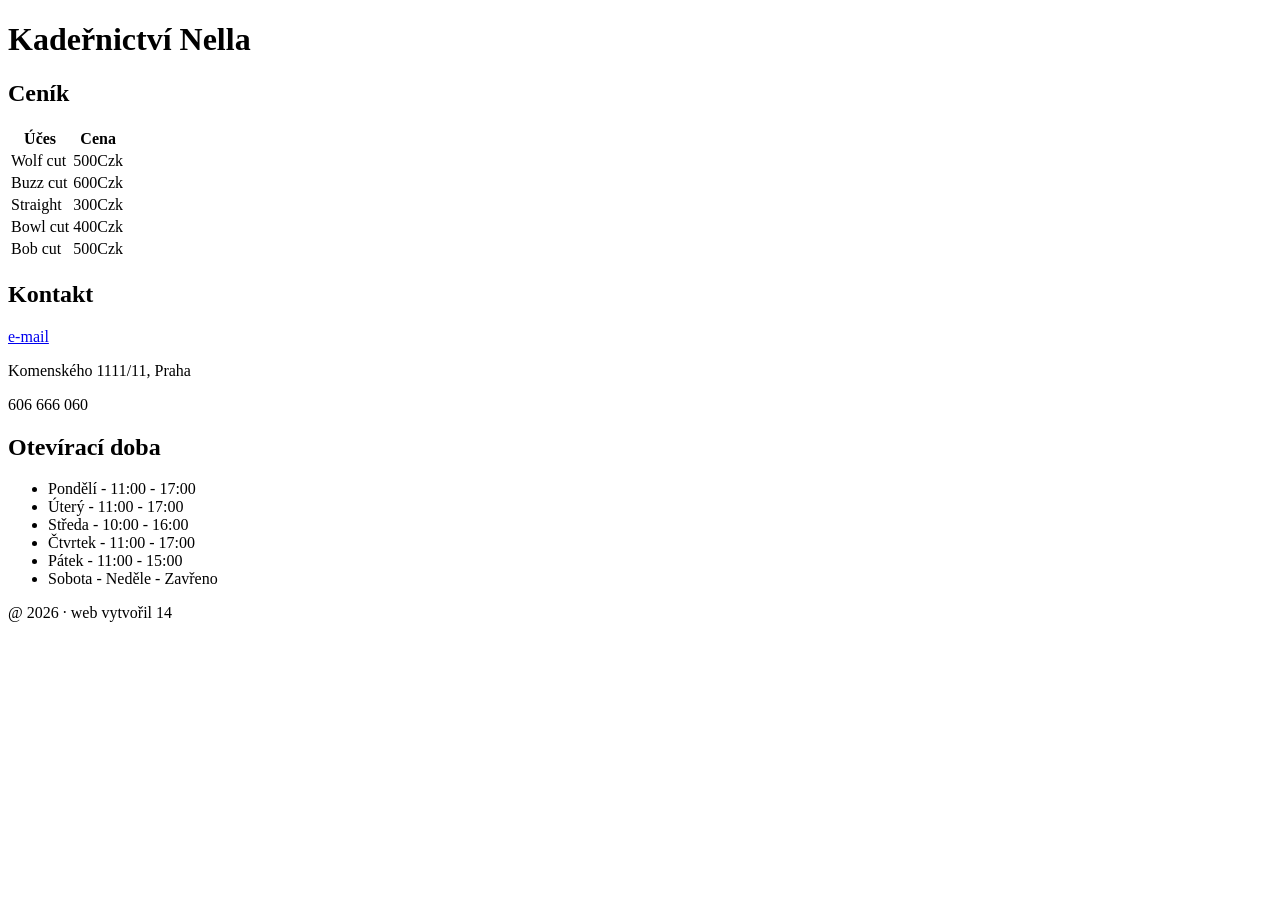
==== index.html @ 44399c20 "Add footer with copyright information" ====
<!DOCTYPE html>
<html lang="cs">
  <head>
    <meta charset="utf-8">
    <title>Kadeřnictví Nella</title>

  </head>
 <h1>Kadeřnictví Nella</h1>
  <h2>Ceník</h2>
  <table>
  <tr><th>Účes</th><th>Cena</th></tr>
  <tr><td>Wolf cut</td><td>500Czk</td></tr>
  <tr><td>Buzz cut</td><td>600Czk</td></tr>
  <tr><td>Straight</td><td>300Czk</td></tr>
  <tr><td>Bowl cut</td><td>400Czk</td></tr>
  <tr><td>Bob cut</td><td>500Czk</td></tr>
  </table>
  <h2>Kontakt</h2>
  <a href="silly@gmail.cz">e-mail</a>
  <p>Komenského 1111/11, Praha</p>
  <p>606 666 060</p>
  <h2>Otevírací doba</h2>
  <ul>
    <li>Pondělí - 11:00 - 17:00</li>
    <li>Úterý - 11:00 - 17:00</li>
    <li>Středa - 10:00 - 16:00</li>
    <li>Čtvrtek - 11:00 - 17:00</li>
    <li>Pátek - 11:00 - 15:00</li>
    <li>Sobota - Neděle - Zavřeno</li>
  </ul>
  </body>
  <footer>@ 2026 · web vytvořil 14 </footer>
</html>
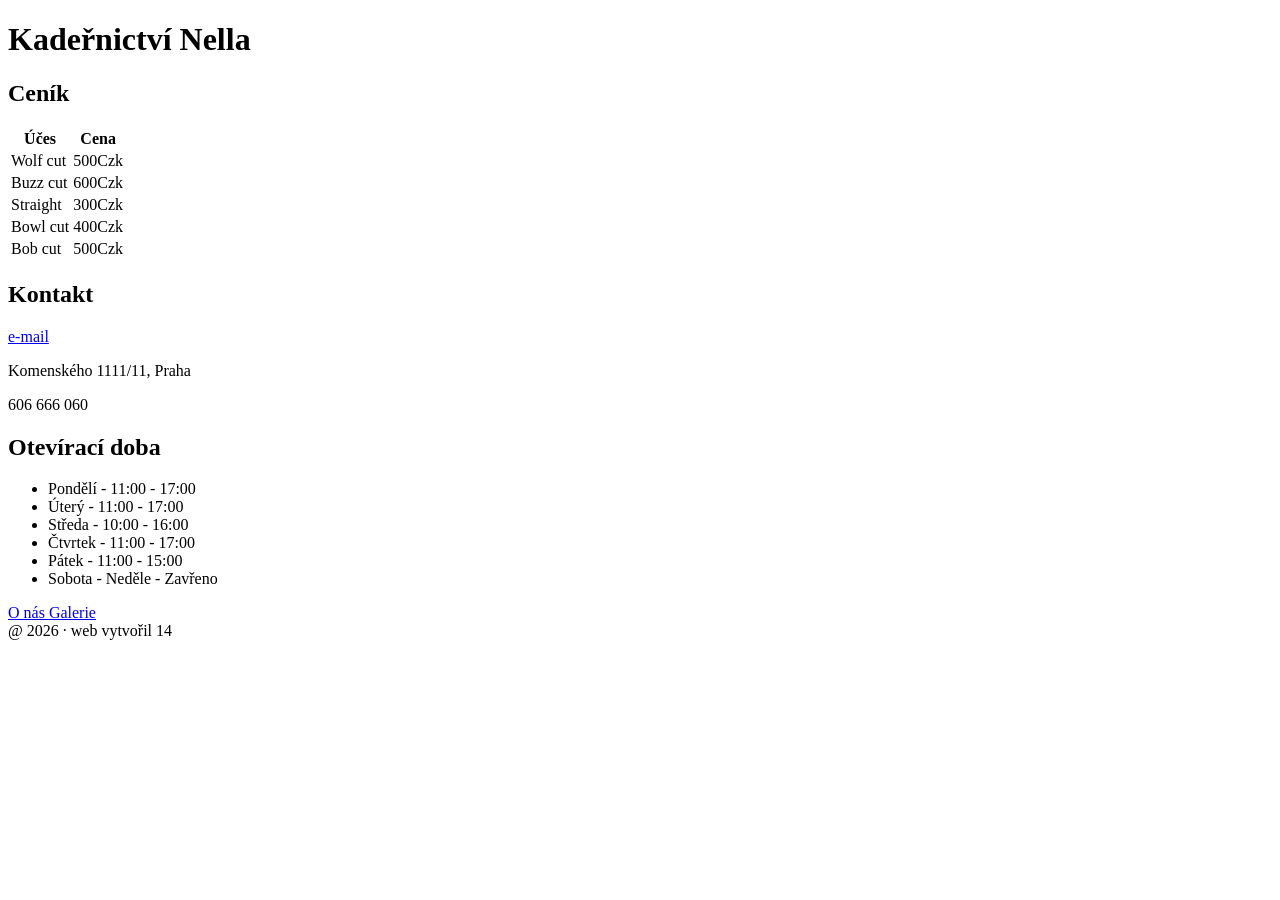
==== commit 260fbaf6: "Add navigation links to index.html" ====
--- a/index.html
+++ b/index.html
@@ -28,6 +28,10 @@
     <li>Pátek - 11:00 - 15:00</li>
     <li>Sobota - Neděle - Zavřeno</li>
   </ul>
+  <nav>
+    <a href="onas.html">O nás </a>
+    <a href="galerie.html">Galerie </a>
+  </nav>
   </body>
   <footer>@ 2026 · web vytvořil 14 </footer>
 </html>
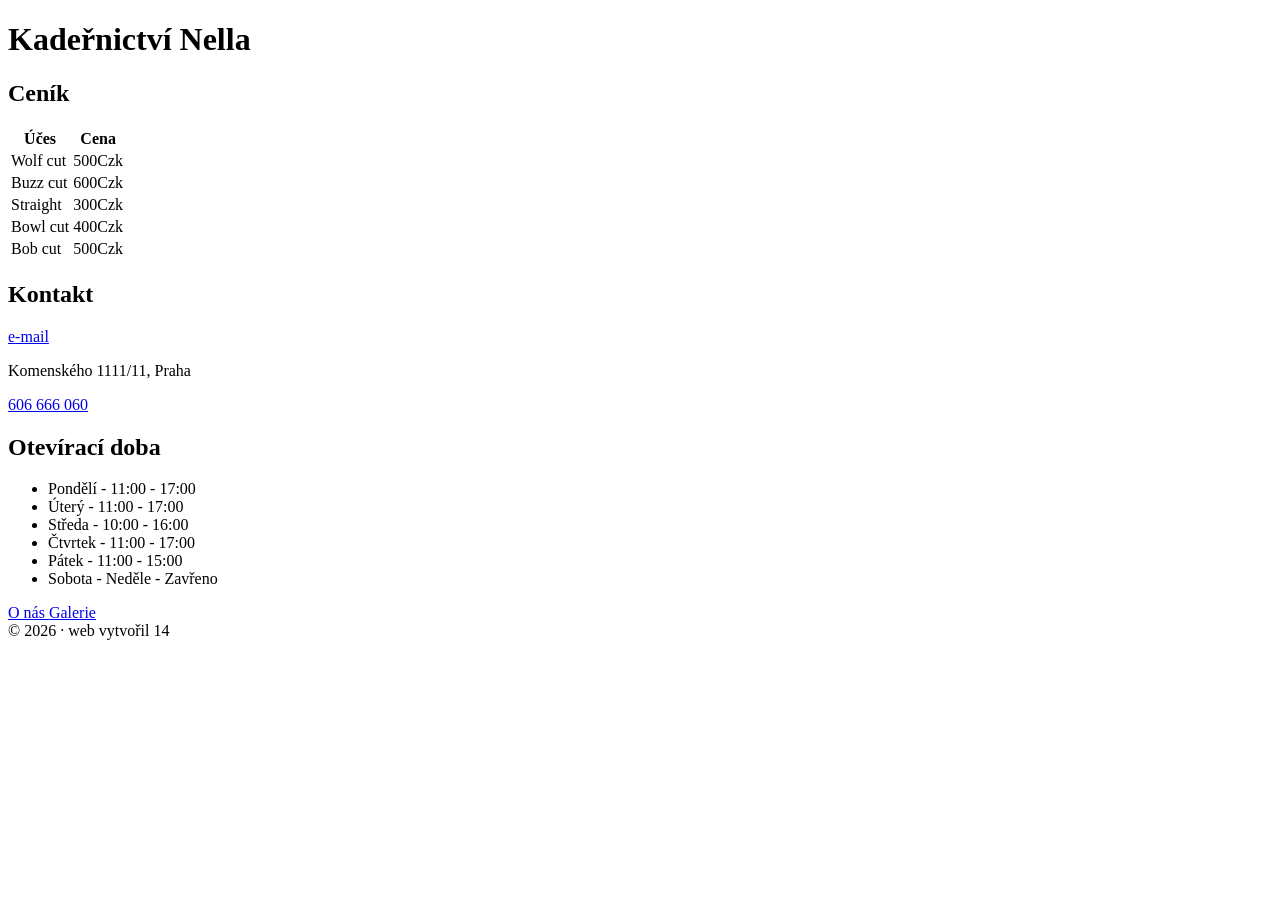
==== commit e0323fae: "zapracovala jsem komentar z fora" ====
--- a/index.html
+++ b/index.html
@@ -16,9 +16,9 @@
   <tr><td>Bob cut</td><td>500Czk</td></tr>
   </table>
   <h2>Kontakt</h2>
-  <a href="silly@gmail.cz">e-mail</a>
+  <a href="mailto:prchald@ssemi.cz">e-mail</a>
   <p>Komenského 1111/11, Praha</p>
-  <p>606 666 060</p>
+  <a href="tel:606666060">606 666 060</a>
   <h2>Otevírací doba</h2>
   <ul>
     <li>Pondělí - 11:00 - 17:00</li>
@@ -32,6 +32,6 @@
     <a href="onas.html">O nás </a>
     <a href="galerie.html">Galerie </a>
   </nav>
+  <footer>© 2026 · web vytvořil 14 </footer>
   </body>
-  <footer>@ 2026 · web vytvořil 14 </footer>
 </html>
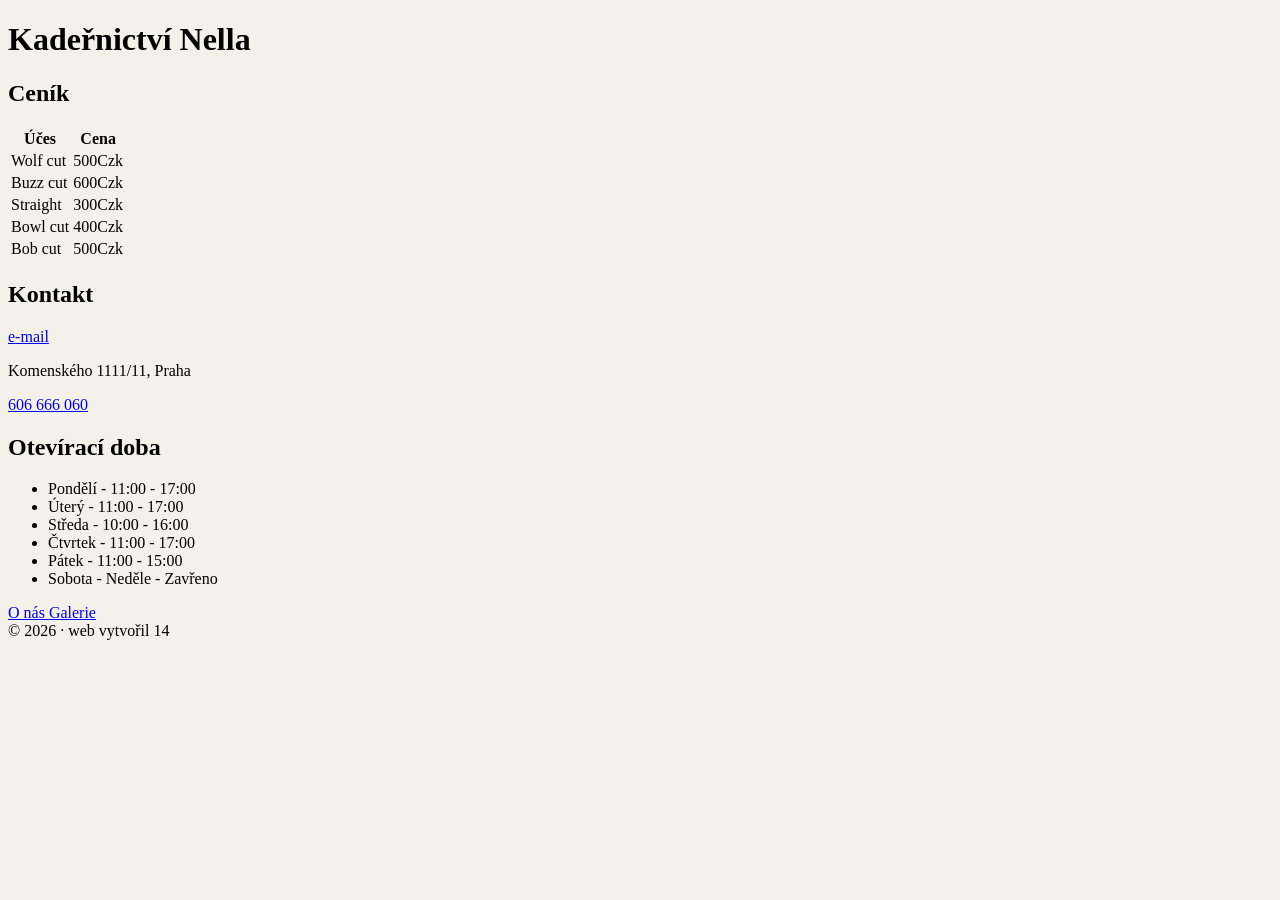
==== commit 8fa394f3: "pridala jsem css" ====
--- a/index.html
+++ b/index.html
@@ -3,7 +3,7 @@
   <head>
     <meta charset="utf-8">
     <title>Kadeřnictví Nella</title>
-
+<link rel="stylesheet" href="style.css">
   </head>
  <h1>Kadeřnictví Nella</h1>
   <h2>Ceník</h2>
--- a/style.css
+++ b/style.css
@@ -0,0 +1,3 @@
+body {
+     background-color: #f4f1ea;
+     }  
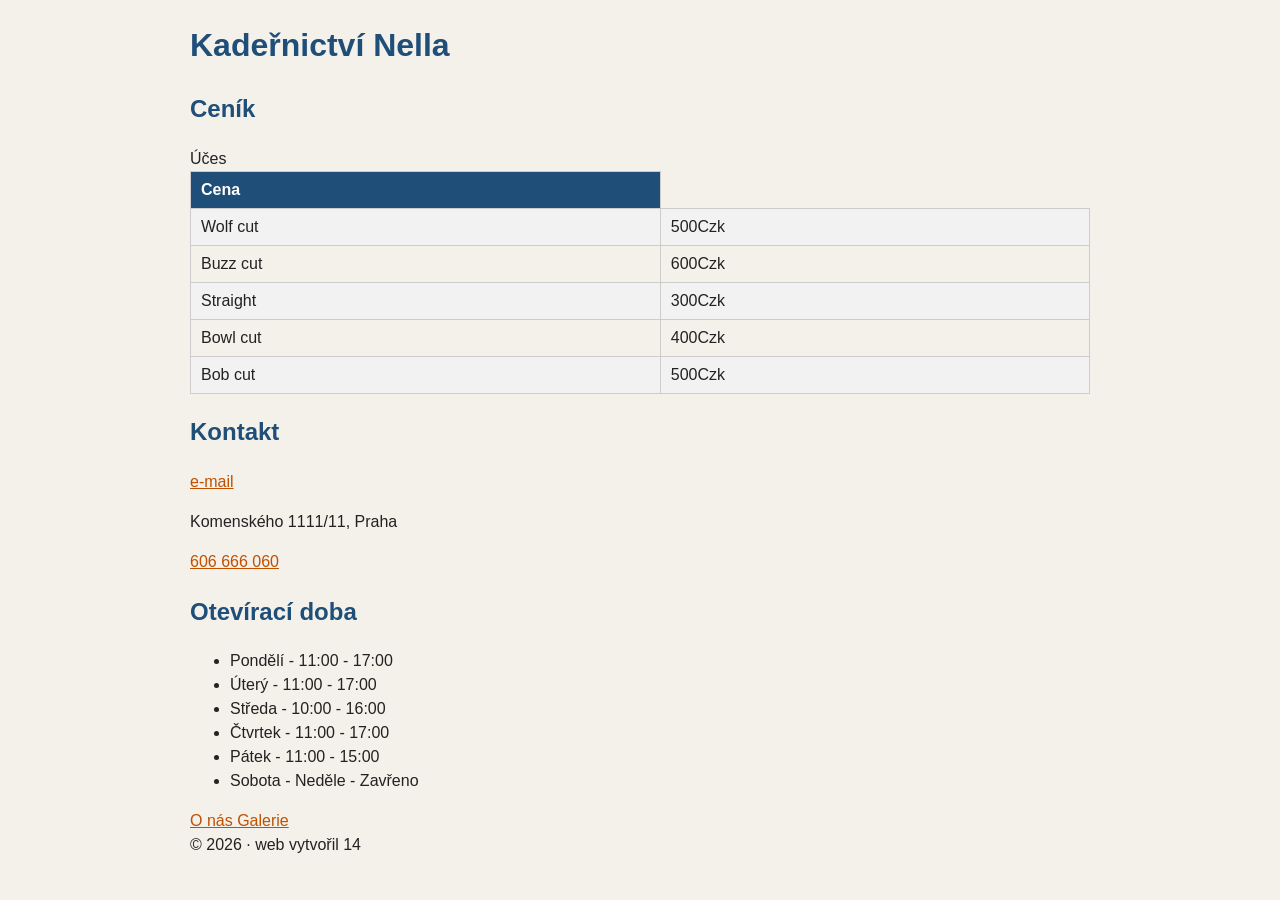
==== commit 8a7332bd: "class=cena" ====
--- a/index.html
+++ b/index.html
@@ -7,8 +7,8 @@
   </head>
  <h1>Kadeřnictví Nella</h1>
   <h2>Ceník</h2>
-  <table>
-  <tr><th>Účes</th><th>Cena</th></tr>
+  <table class="cena">
+  <tr><th">Účes</th><th>Cena</th></tr>
   <tr><td>Wolf cut</td><td>500Czk</td></tr>
   <tr><td>Buzz cut</td><td>600Czk</td></tr>
   <tr><td>Straight</td><td>300Czk</td></tr>
--- a/style.css
+++ b/style.css
@@ -1,3 +1,19 @@
 body {
      background-color: #f4f1ea;
-     }  +    font-family: Arial, sans-serif;
+  line-height: 1.5;
+  max-width: 900px;
+  margin: 0 auto;
+  padding: 0 20px;
+  color: #222;
+}
+
+h1, h2 { color: #1f4e79; }
+
+a { color: #c05000; }
+table { border-collapse: collapse; width: 100%; }
+th, td { border: 1px solid #ccc; padding: 6px 10px; text-align: left; }
+th { background-color: #1f4e79; color: white; }
+tr:nth-child(even) { background-color: #f2f2f2; }
+.cena { text-align: right; }
+
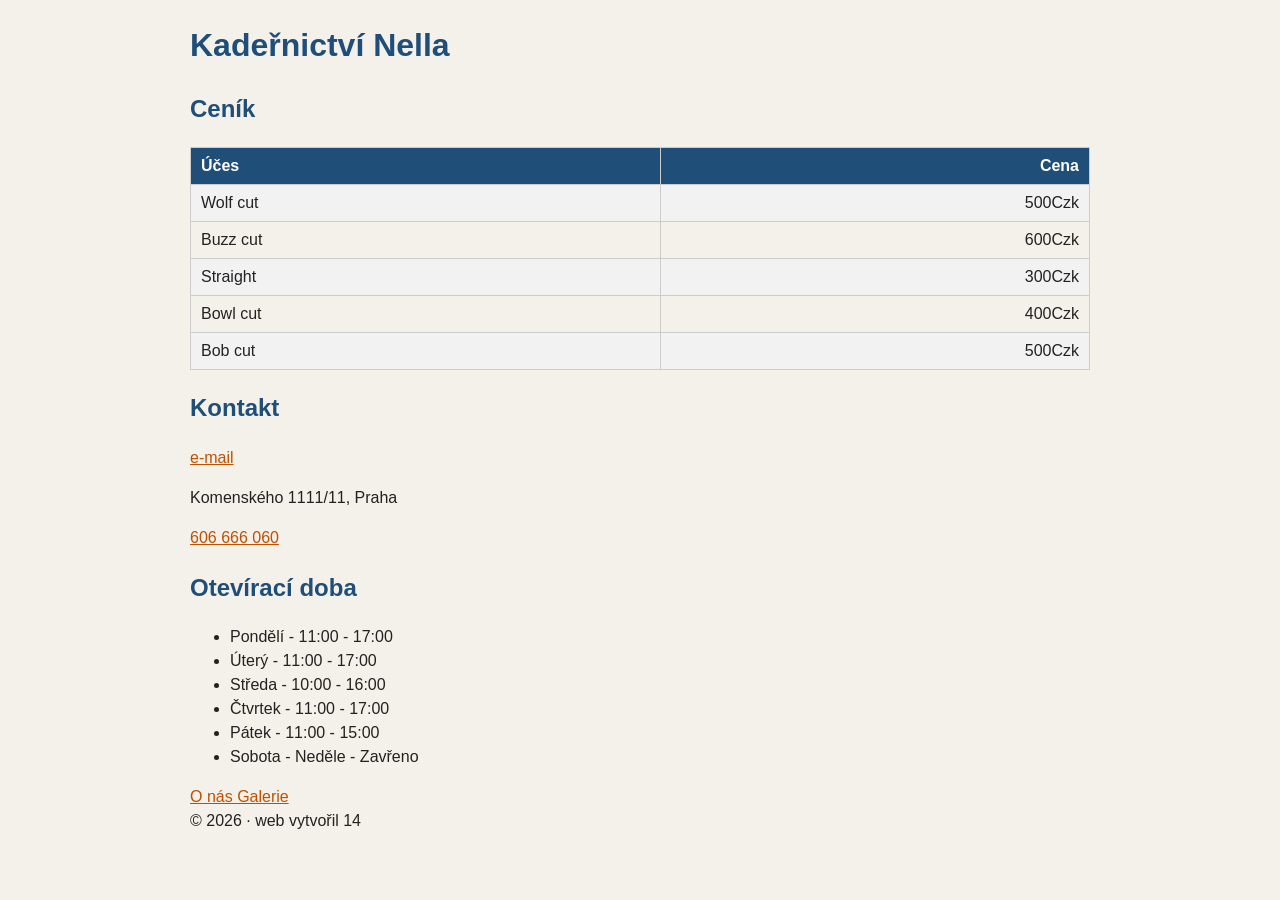
==== commit fe35ef0b: "ted to bude fungovat" ====
--- a/index.html
+++ b/index.html
@@ -7,13 +7,13 @@
   </head>
  <h1>Kadeřnictví Nella</h1>
   <h2>Ceník</h2>
-  <table class="cena">
-  <tr><th">Účes</th><th>Cena</th></tr>
-  <tr><td>Wolf cut</td><td>500Czk</td></tr>
-  <tr><td>Buzz cut</td><td>600Czk</td></tr>
-  <tr><td>Straight</td><td>300Czk</td></tr>
-  <tr><td>Bowl cut</td><td>400Czk</td></tr>
-  <tr><td>Bob cut</td><td>500Czk</td></tr>
+  <table>
+  <tr><th>Účes</th><th class="cena">Cena</th></tr>
+  <tr><td>Wolf cut</td><td class="cena">500Czk</td></tr>
+  <tr><td>Buzz cut</td><td class="cena">600Czk</td></tr>
+  <tr><td>Straight</td><td class="cena">300Czk</td></tr>
+  <tr><td>Bowl cut</td><td class="cena">400Czk</td></tr>
+  <tr><td>Bob cut</td><td class="cena">500Czk</td></tr>
   </table>
   <h2>Kontakt</h2>
   <a href="mailto:prchald@ssemi.cz">e-mail</a>
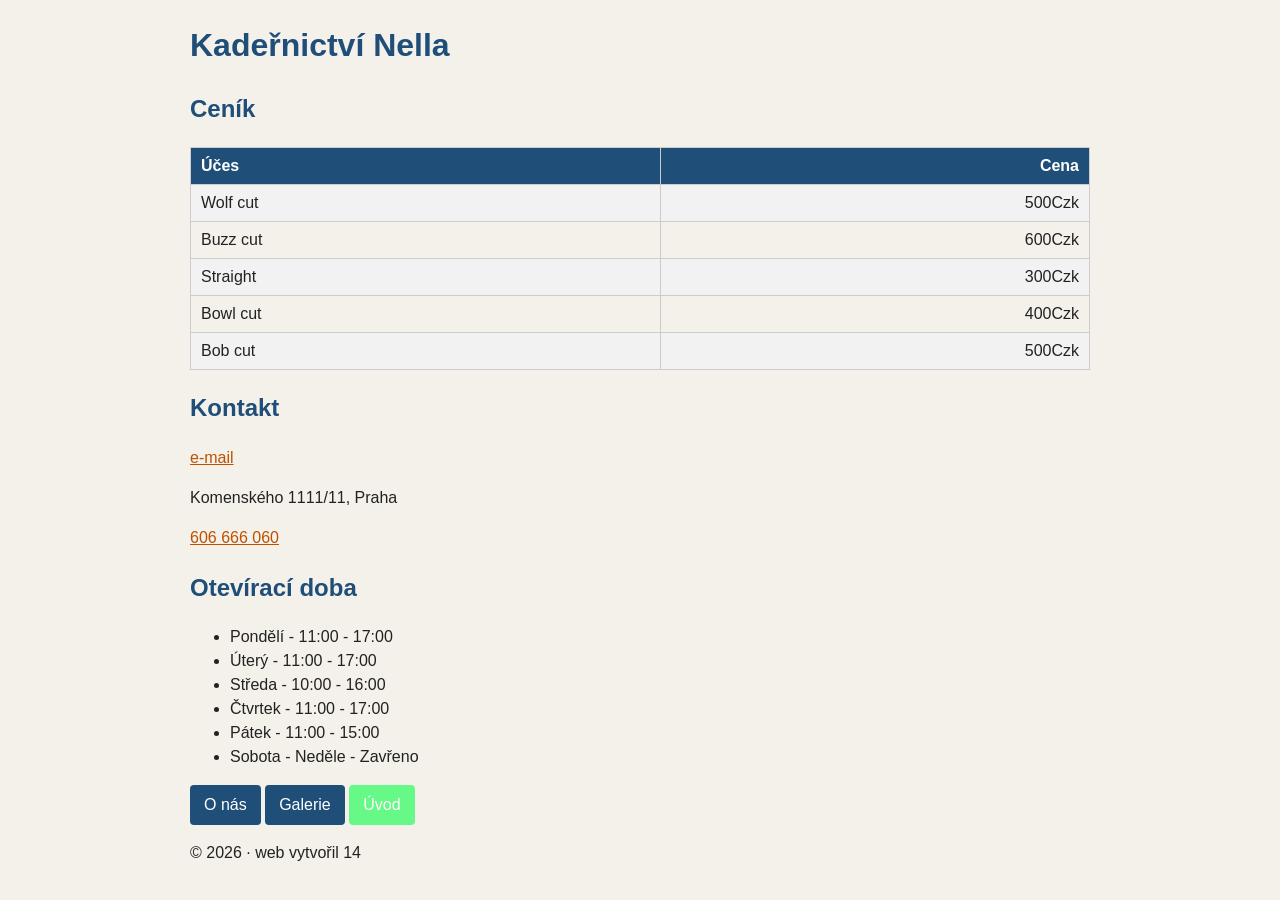
==== commit 8e71457c: "aktivni okno sviti" ====
--- a/index.html
+++ b/index.html
@@ -31,6 +31,7 @@
   <nav>
     <a href="onas.html">O nás </a>
     <a href="galerie.html">Galerie </a>
+    <a href="index.html" class="aktivni">Úvod </a>
   </nav>
   <footer>© 2026 · web vytvořil 14 </footer>
   </body>
--- a/style.css
+++ b/style.css
@@ -16,4 +16,15 @@
 th { background-color: #1f4e79; color: white; }
 tr:nth-child(even) { background-color: #f2f2f2; }
 .cena { text-align: right; }
+nav { margin: 16px 0; }
+nav a {
+  display: inline-block;
+  padding: 8px 14px;
+  background-color: #1f4e79;
+  color: white;
+  text-decoration: none;
+  border-radius: 4px;
+}
+nav a:hover { background-color: #c05000; }
+.aktivni { background-color: #07ff4598; }
 
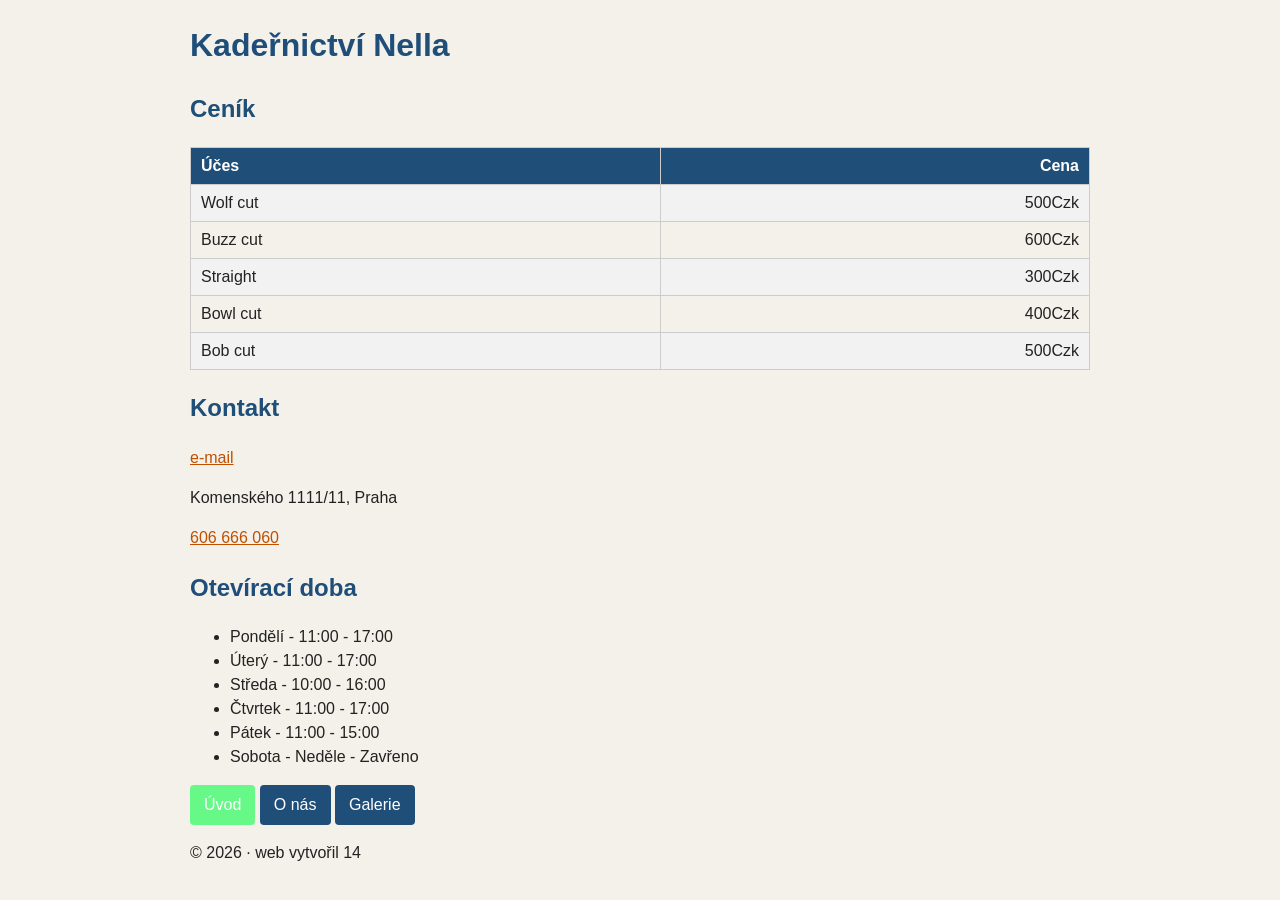
==== commit e1cee06e: "lepsi razeni oken" ====
--- a/index.html
+++ b/index.html
@@ -29,9 +29,9 @@
     <li>Sobota - Neděle - Zavřeno</li>
   </ul>
   <nav>
+    <a href="index.html" class="aktivni">Úvod </a>
     <a href="onas.html">O nás </a>
     <a href="galerie.html">Galerie </a>
-    <a href="index.html" class="aktivni">Úvod </a>
   </nav>
   <footer>© 2026 · web vytvořil 14 </footer>
   </body>
